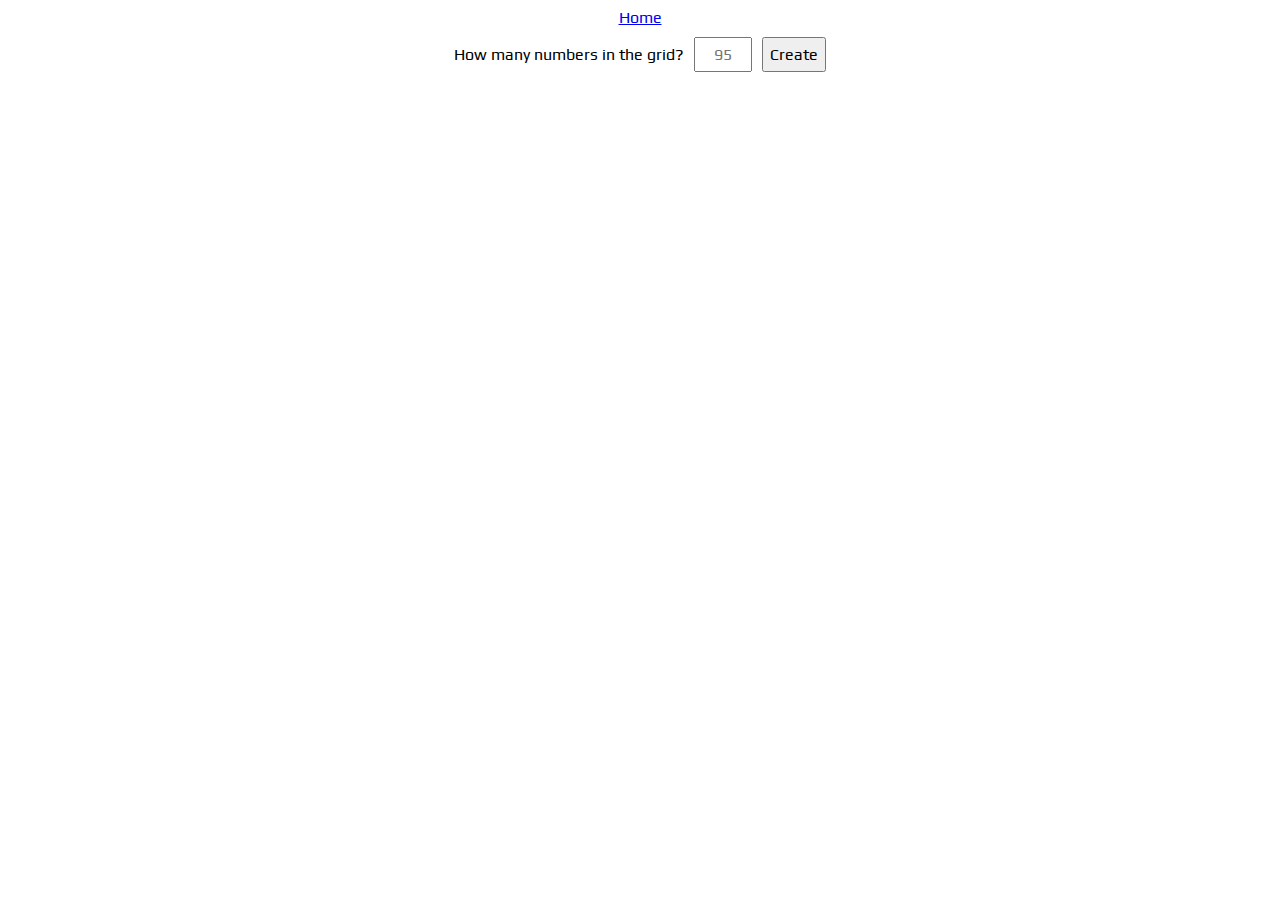
==== addUpTo/index.html @ 6a5f53c3 "Första gemensamma tillägget" ====
<!DOCTYPE html>
<html lang="en">

<head>
    <meta charset="UTF-8">
    <meta name="viewport" content="width=device-width, initial-scale=1.0">
    <title>Numbers::AddUpTo</title>
    <link rel="stylesheet" href="../common.css">
    <link rel="stylesheet" href="index.css">
</head>

<body>
    <nav id="home"></nav>

    <header id="controls">
        <div class="control" id="creator"></div>
    </header>

    <script src="../common.js"></script>
    <script src="index.js"></script>
</body>

</html>
---- common.css ----
@font-face {
    font-family: Play;
    src: url("Fonts/Play/Play-Regular.ttf");
}

* {
    font-family: Play;
    font-size: 16px;
}

body {
    height: 100vh;
}

nav {
    text-align: center;
}

header {
    display: flex;
    justify-content: center;
    align-items: center;
}

.control {
    display: flex;
    gap: 10px;
    height: 35px;
    margin: 10px;
}

#creator p {
    display: flex;
    align-items: center;
}

#creator input {
    width: 50px;
    text-align: center;
}
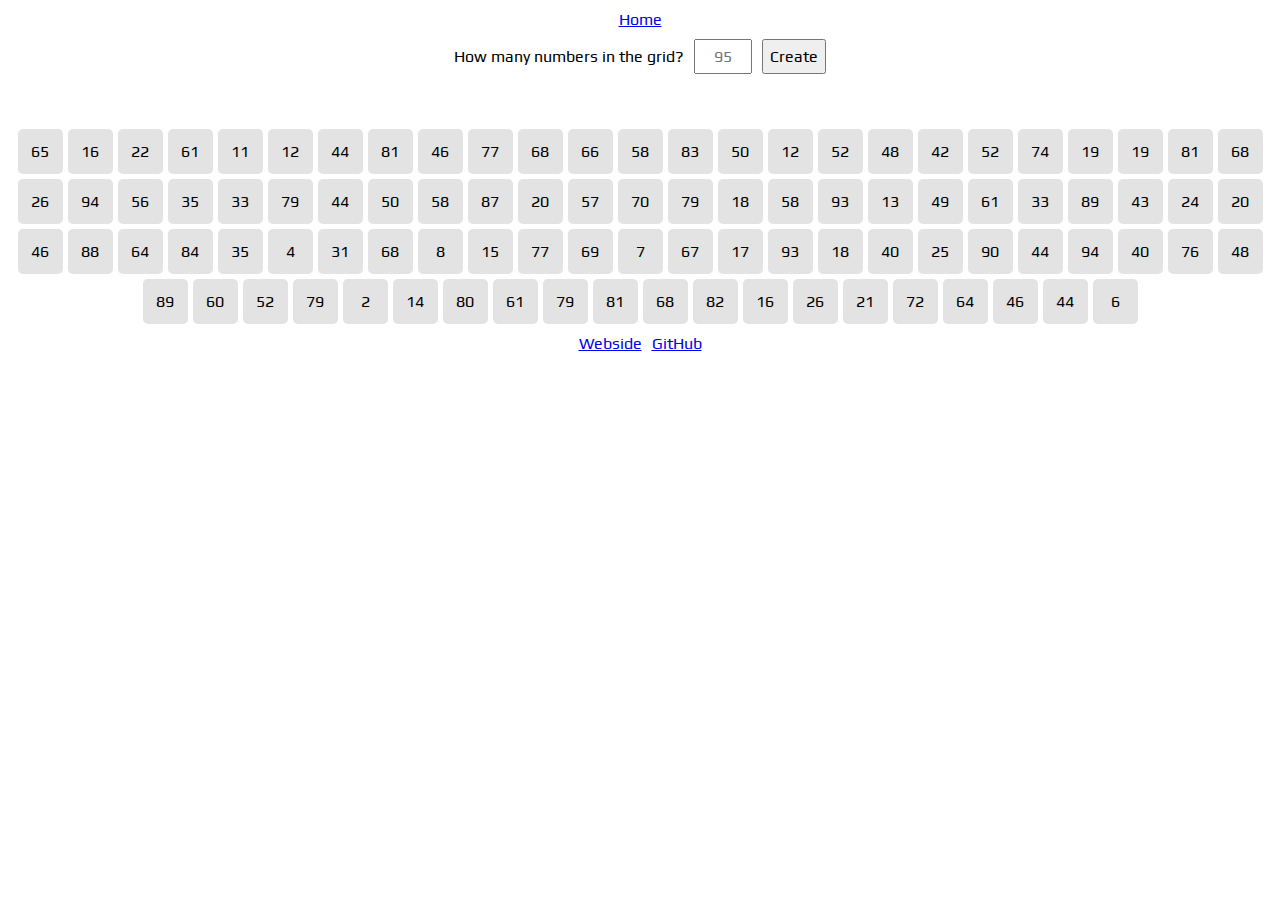
==== commit 799a6cda: "Skapat boxarna" ====
--- a/addUpTo/index.html
+++ b/addUpTo/index.html
@@ -14,7 +14,13 @@
 
     <header id="controls">
         <div class="control" id="creator"></div>
+
+        <div class="control"></div>
     </header>
+
+    <main id="numberBoxes"></main>
+
+    <footer id="links"></footer>
 
     <script src="../common.js"></script>
     <script src="index.js"></script>
--- a/common.css
+++ b/common.css
@@ -10,10 +10,15 @@
 
 body {
     height: 100vh;
+    margin: 0;
+    padding: 10px;
+    box-sizing: border-box;
 }
 
 nav {
-    text-align: center;
+    display: flex;
+    justify-content: center;
+    gap: 10px;
 }
 
 header {
@@ -26,7 +31,8 @@
     display: flex;
     gap: 10px;
     height: 35px;
-    margin: 10px;
+    margin: 10px 0px 0px;
+    box-sizing: border-box;
 }
 
 #creator p {
@@ -37,4 +43,39 @@
 #creator input {
     width: 50px;
     text-align: center;
+}
+
+#controls {
+    display: flex;
+    flex-direction: column;
+}
+
+#links {
+    display: flex;
+    gap: 10px;
+    justify-content: center;
+    align-self: baseline;
+}
+
+#numberBoxes {
+    box-sizing: border-box;
+    margin: 10px 0px;
+    height: auto;
+
+    display: flex;
+    gap: 5px;
+    flex-wrap: wrap;
+    justify-content: center;
+    align-items: center;
+}
+
+#numberBoxes div {
+    background-color: rgb(227, 227, 227);
+    border-radius: 5px;
+    height: 45px;
+
+    display: flex;
+    justify-content: center;
+    align-items: center;
+    flex-basis: 45px;
 }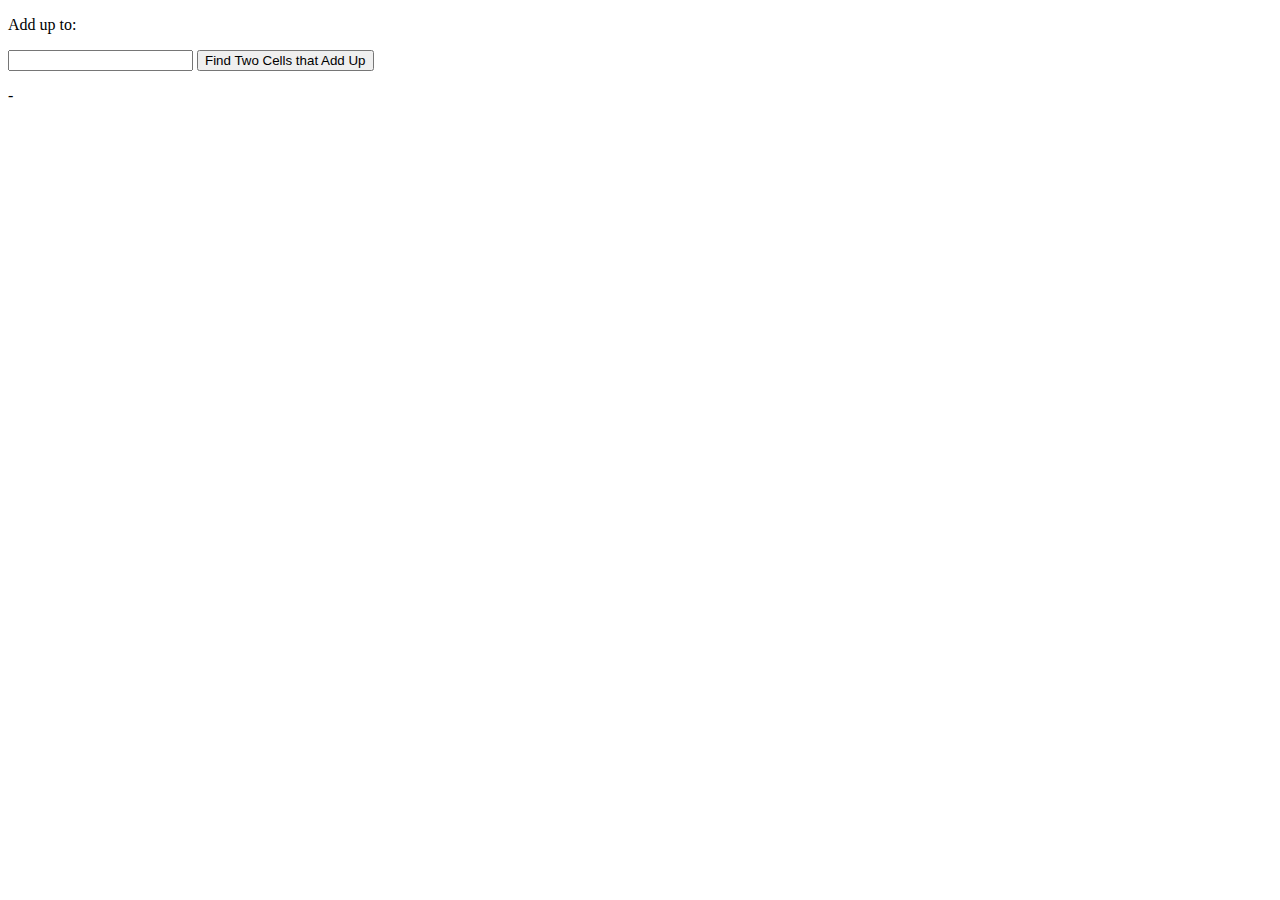
==== commit 134a7ea4: "Skapat alla HTML sidor" ====
--- a/addUpTo/index.html
+++ b/addUpTo/index.html
@@ -4,25 +4,26 @@
 <head>
     <meta charset="UTF-8">
     <meta name="viewport" content="width=device-width, initial-scale=1.0">
-    <title>Numbers::AddUpTo</title>
-    <link rel="stylesheet" href="../common.css">
+    <title>Numbers::Add Up To</title>
+    <link rel="stylesheet" href="../../common.css">
     <link rel="stylesheet" href="index.css">
 </head>
 
-<body>
+<body data-page="addUpTo">
     <nav id="home"></nav>
 
-    <header id="controls">
-        <div class="control" id="creator"></div>
+    <header class="control" id="creator"></header>
 
-        <div class="control"></div>
-    </header>
+    <div id="addUpTo">
+        <p>Add up to:</p>
+        <input class="input" id="numberInput"></input>
+        <button id="findTwo">Find Two Cells that Add Up</button>
+        <p>-</p>
+    </div>
 
-    <main id="numberBoxes"></main>
+    <main id="numbers"></main>
 
-    <footer id="links"></footer>
-
-    <script src="../common.js"></script>
+    <script src="../../common.js"></script>
     <script src="index.js"></script>
 </body>
 
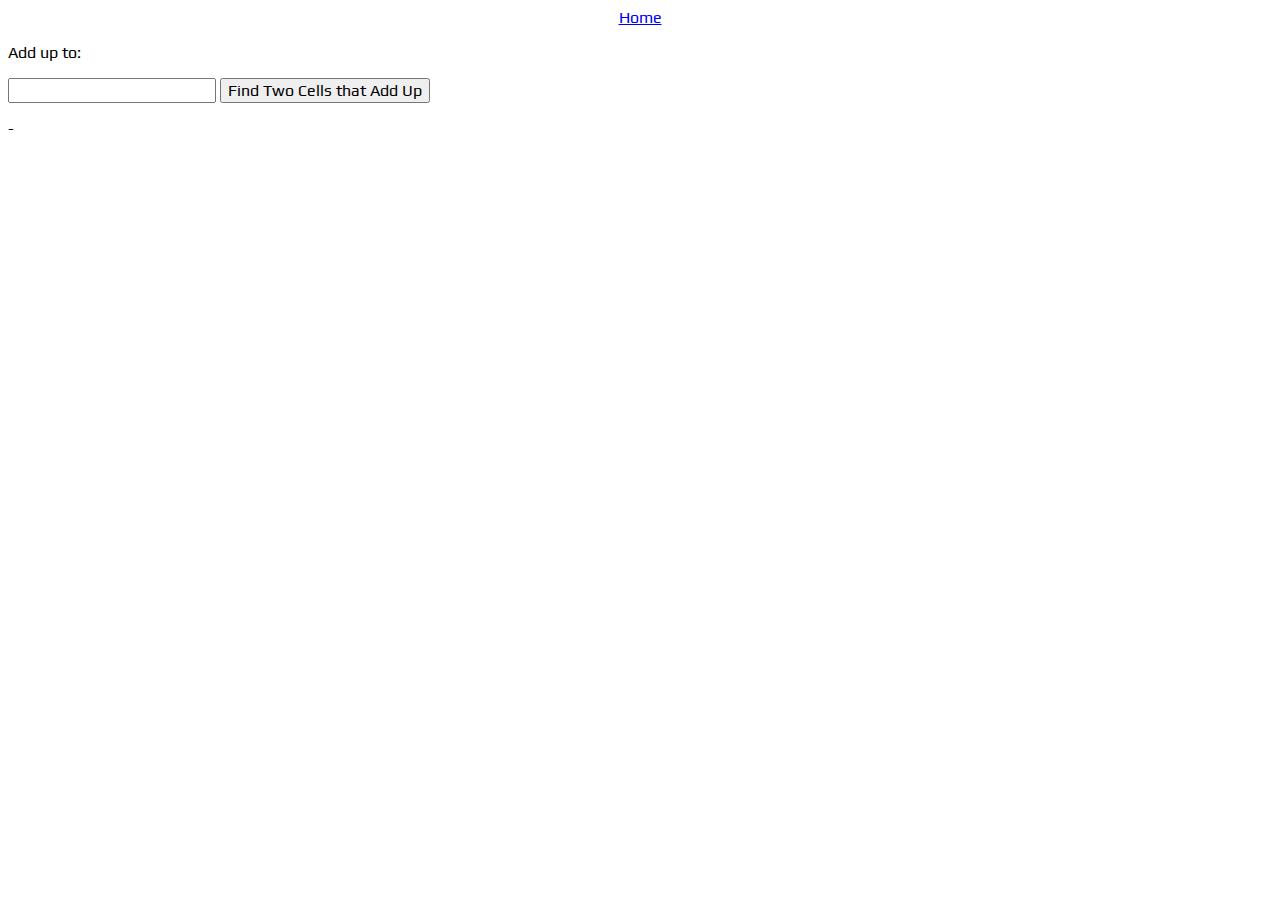
==== commit f6ab7a7b: "Uppdatering av sökvägar och hemknapp skapad" ====
--- a/addUpTo/index.html
+++ b/addUpTo/index.html
@@ -23,7 +23,7 @@
 
     <main id="numbers"></main>
 
-    <script src="../../common.js"></script>
+    <script src="../common.js"></script>
     <script src="index.js"></script>
 </body>
 
--- a/common.css
+++ b/common.css
@@ -0,0 +1,38 @@
+@font-face {
+    font-family: "Play";
+    src: url("Fonts/Play/Play-Regular.ttf");
+}
+
+* {
+    font-family: Play;
+    font-size: 16px;
+    box-sizing: border-box;
+}
+
+
+#container {
+    margin: 0;
+    height: 100vh;
+}
+
+nav {
+    height: 10%;
+
+    display: flex;
+    justify-content: center;
+    align-items: center;
+    gap: 10px;
+}
+
+#start {
+    height: 80%;
+}
+
+footer {
+    height: 10%;
+
+    display: flex;
+    justify-content: center;
+    align-items: center;
+    gap: 10px;
+}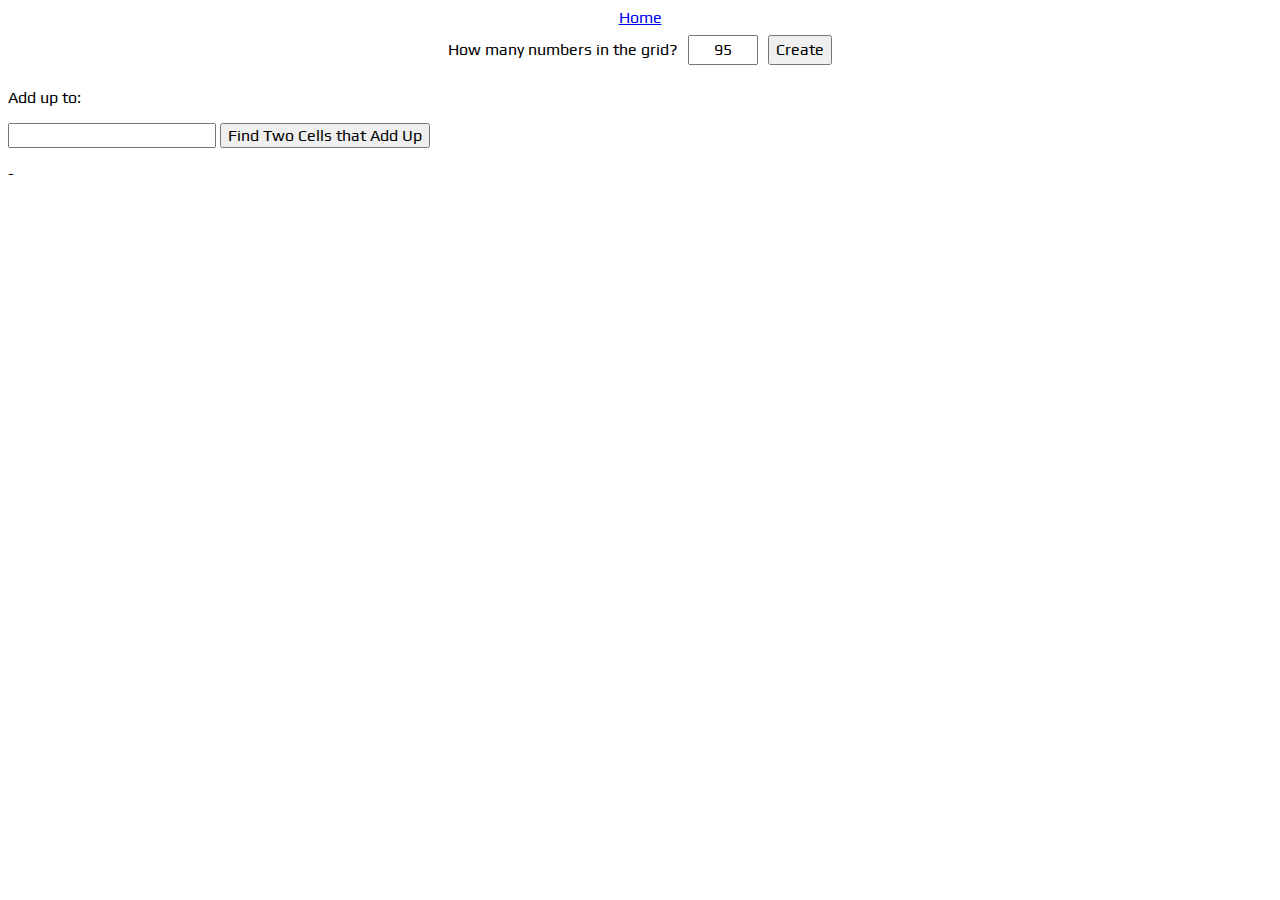
==== commit d5ca35c2: "Uppdaterad sökväg av stylesheets" ====
--- a/addUpTo/index.html
+++ b/addUpTo/index.html
@@ -5,7 +5,7 @@
     <meta charset="UTF-8">
     <meta name="viewport" content="width=device-width, initial-scale=1.0">
     <title>Numbers::Add Up To</title>
-    <link rel="stylesheet" href="../../common.css">
+    <link rel="stylesheet" href="../common.css">
     <link rel="stylesheet" href="index.css">
 </head>
 
--- a/common.css
+++ b/common.css
@@ -35,4 +35,51 @@
     justify-content: center;
     align-items: center;
     gap: 10px;
+}
+
+
+#creator input {
+    width: 70px;
+    height: 30px;
+    text-align: center;
+}
+
+#creator button {
+    height: 30px;
+    text-align: center;
+}
+
+#creator {
+    height: 45px;
+}
+
+.control {
+    display: flex;
+    justify-content: center;
+    align-items: center;
+    gap: 10px;
+}
+
+
+#numbers {
+    height: auto;
+    max-width: 945px;
+    margin: 10px auto 0;
+
+
+    display: flex;
+    gap: 5px;
+    flex-wrap: wrap;
+    align-items: center;
+}
+
+.boxes {
+    background-color: lightgray;
+    border-radius: 5px;
+    height: 45px;
+
+    display: flex;
+    justify-content: center;
+    align-items: center;
+    flex-basis: 45px;
 }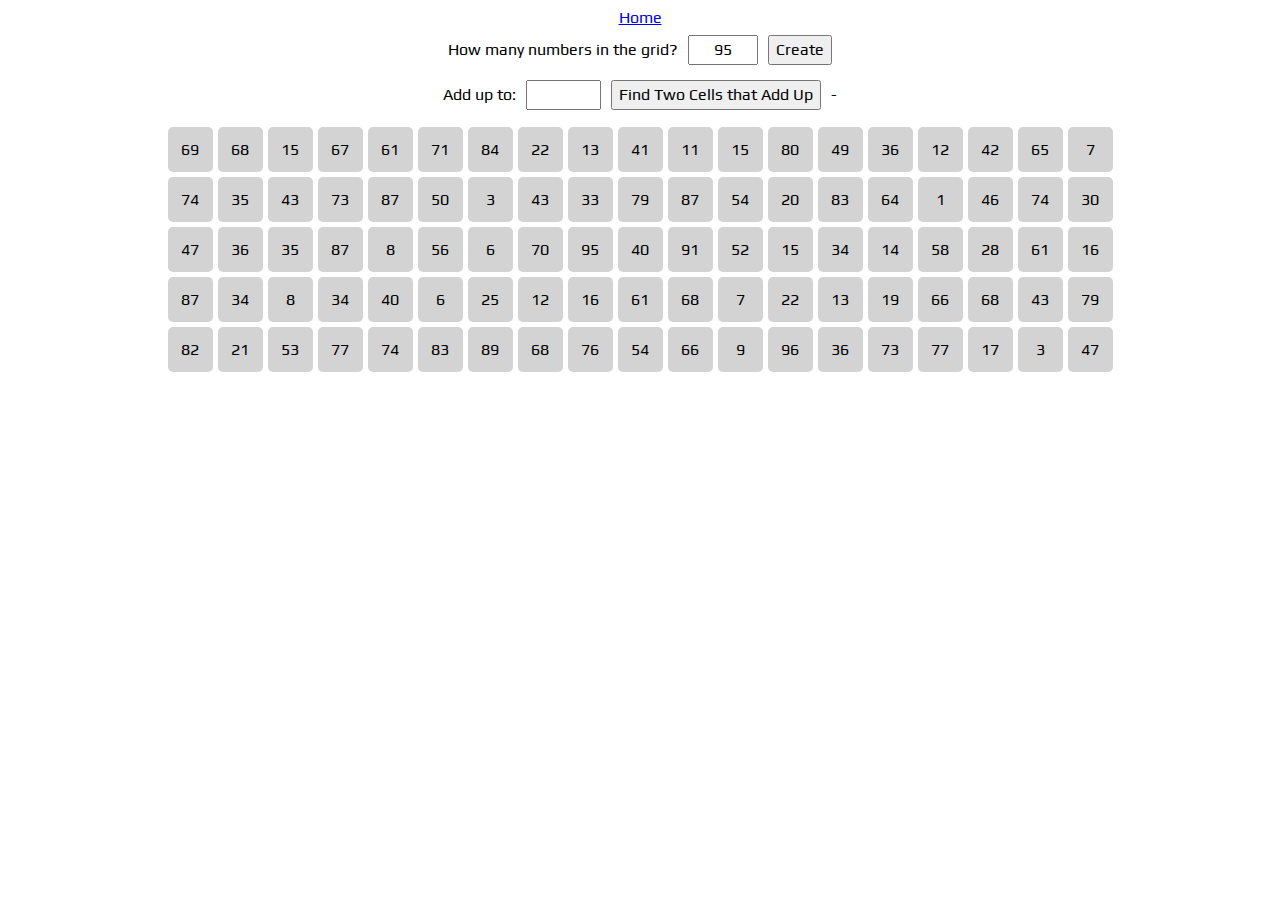
==== commit 2697da05: "Uppdatering av css kopplat till html" ====
--- a/addUpTo/index.html
+++ b/addUpTo/index.html
@@ -14,7 +14,7 @@
 
     <header class="control" id="creator"></header>
 
-    <div id="addUpTo">
+    <div class="control">
         <p>Add up to:</p>
         <input class="input" id="numberInput"></input>
         <button id="findTwo">Find Two Cells that Add Up</button>
--- a/common.css
+++ b/common.css
@@ -8,6 +8,7 @@
     font-size: 16px;
     box-sizing: border-box;
 }
+
 
 
 #container {
@@ -38,6 +39,8 @@
 }
 
 
+
+
 #creator input {
     width: 70px;
     height: 30px;
@@ -49,16 +52,28 @@
     text-align: center;
 }
 
-#creator {
+.control {
     height: 45px;
-}
 
-.control {
     display: flex;
     justify-content: center;
     align-items: center;
     gap: 10px;
 }
+
+.textBoxes {
+    border: 1px solid black;
+
+    display: flex;
+    justify-content: center;
+    align-items: center;
+}
+
+p {
+    margin: 0;
+}
+
+
 
 
 #numbers {
--- a/addUpTo/index.css
+++ b/addUpTo/index.css
@@ -0,0 +1,19 @@
+p {
+    display: flex;
+    justify-content: center;
+    align-items: center;
+}
+
+button {
+    height: 30px;
+}
+
+.input {
+    width: 75px;
+    height: 30px;
+    text-align: center;
+}
+
+.clicked {
+    background-color: lightpink;
+}